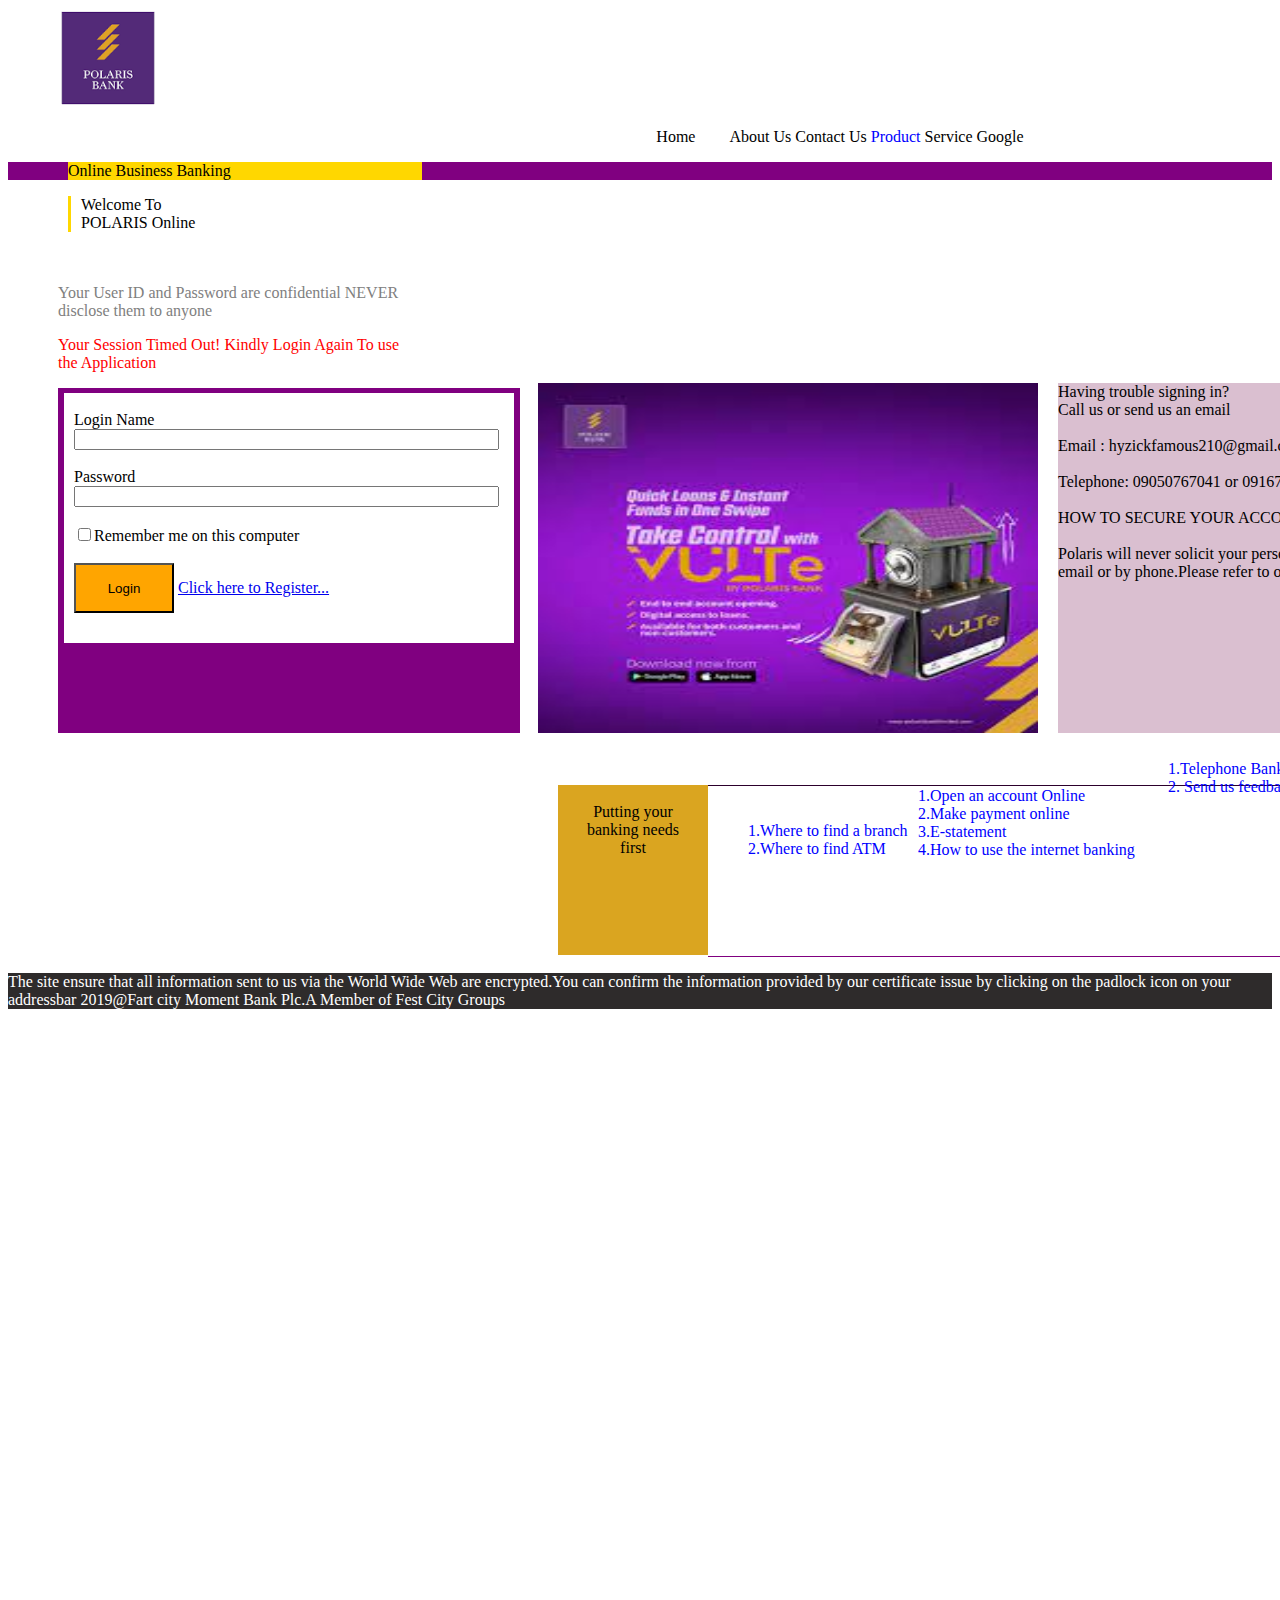
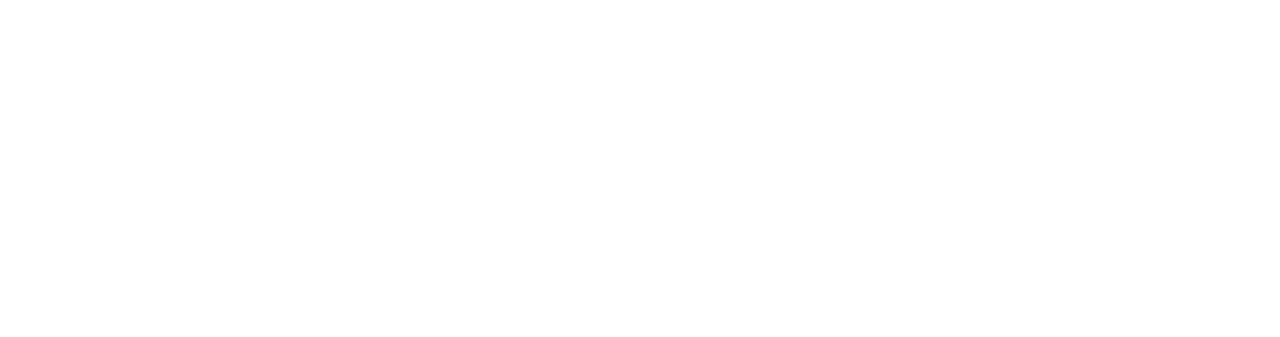
==== index.html @ 7b0329d9 "victor" ====
<!DOCTYPE html>
<html lang="en">
<head>
    <meta charset="UTF-8">
    <meta http-equiv="X-UA-Compatible" content="IE=edge">
    <meta name="viewport" content="width=device-width, initial-scale=1.0">
    <title>Index</title>
    <link rel="stylesheet" href="fcmb.css">
    <link rel="stylesheet" href="https://cdnjs.cloudflare.com/ajax/libs/font-awesome/6.4.0/css/all.min.css" integrity="sha512-iecdLmaskl7CVkqkXNQ/ZH/XLlvWZOJyj7Yy7tcenmpD1ypASozpmT/E0iPtmFIB46ZmdtAc9eNBvH0H/ZpiBw==" crossorigin="anonymous" referrerpolicy="no-referrer" />
</head>
<body>
        <img src="polaris.png" alt="fcmb">

    
       <ul id="teeth">
        <li class="run">Home</li>
        <li>About Us</li>
        <li>Contact Us</li>
        <li class="watch">Product</li>
        <li>Service</li>
        <li>Google</li>
       </ul>

<div class="bag">
    <div class="eat">
    <p id="female"><i class="fa fa-lock fa-bounce"> </i>Online Business Banking</p>
</div>
</div>
<div class="serve">
   <b>Welcome To </b><br> <b>POLARIS Online </b>
</div>
<br>
<br>
<p id="colos">Your User ID and Password are confidential NEVER disclose them to anyone</p>
<p id="idan">Your Session Timed Out! Kindly Login Again To use the Application</p>

<div class="box">
 <div class="name">
    <br>
     Login Name<br>
        <input type="text"  name="Login Name" size="50">
    </div>
    <div class="pass">
        <br>
        Password<br>
        <input type="password" size="50">
    </div>
    <br>    
    <div class="check">
        <input type="checkbox">Remember me on this computer
    </div>
    <br> <div class="yansh">
        <button id="hit">Login</button> <a href=" ">Click here to Register...</a>

    </div>
    </div>
    <div class="bald">
        <img id="cool" src="polaris advert.jpg">
    </div>

<div class="goku">
 <p id="saitama"> Having trouble signing in? <br>
    Call us or send us an email<br><br>
    Email : hyzickfamous210@gmail.com <br><br>
    Telephone: 09050767041 or 09167655774 <br><br>

   HOW TO SECURE YOUR ACCOUNT<br><br>

   
    Polaris will never solicit your personal or security information by <br>email or by phone.Please refer to our security page.

    <br>
    
        <br><button id="beerus">FIND OUT MORE</button>
        
            </p>
            </div>
            <p id="whiz">
            <br>  Putting your<br> banking needs <br> first
            </p>

    <ul id="pawpaw">
       
            <li id="laptop"> <i class="fa-solid fa-house fa-"></i></li> <br><br>

       <div class="ovie">

             <li class="goggle">1.Where to find a branch</li><br>

             <li id="service">2.Where to find ATM</li>

        </div>

            <br>

        <div class="oil">
                  <li id="fone"><i class="fa-solid fa-computer-mouse fa-"></i></li> <br> <br>
         <div class="divine">
         <li>1.Open an account Online</li><br>

                  <li>2.Make payment online</li><br>

         <li>3.E-statement</li><br>

         <li>4.How to use the internet banking</li>

        </div>

            </div>

            <br>

            <div class="zeno">
                  <li id="dragon"><i class="fa-solid fa-phone fa-"></i></li> <br> <br>
            <div class="tobi">

                 <li>1.Telephone Banking</li><br>    
                 <li>2. Send us feedback by mail</li>
            </div>
                </div>
    </ul>
    </div>
<div class="coke">

     Connect with Us

</div>
        <div class="fanta">
            <i class="fa-brands fa-facebook"></i>
            <i class="fa-brands fa-whatsapp"></i>
            <i class="fa-brands fa-pinterest"></i>
            <i class="fa-brands fa-youtube"></i>
            <i class="fa-brands fa-tiktok"></i>
            <i class="fa-brands fa-twitter"></i>
        </div>

           <div class="pulpy">

            
            The site ensure that all information sent to us via the World Wide Web are encrypted.You can confirm the information provided by our certificate issue by clicking on the padlock icon on your addressbar 2019@Fart city Moment Bank Plc.A Member of Fest City Groups 

        </div>


























































































































   <!-- <div class="calculator">
    <h1>Simple Calculator</h1>
<input placeholder="input a number" id="input1" value="">

<span id="symbol"></span>

<input placeholder="input a number" id="input2">

<span id="answer"></span>
<br>
<button onclick="ade()">+</button><br>
<button onclick="sub()">-</button><br>
<button onclick="div()">/</button><br>
<button onclick="mul()">*</button><br>
   </div>


   <script>
    let a, b, c, d, k;
function getAnswer(){
    if(a==""||b==""){
        c.innerHTML = "oga you blind,fill something ode"
        c.style.color="red";
    }
    else if (isNaN(a)  || isNaN(a)){
        c.innerHTML="ode nah only number dey allowed."
        c.style.color="red";
    }
    else{
        c.innerHTML=`= ${k}`;
        c.style.color="greeen";
    }
}
    function ade(){
        a = Number(document.getElementById('input1').value);
        b = Number(document.getElementById('input2').value);
        c = document.getElementById('answer');
        d = document.getElementById('symbol');
        k=a+b;
        d.innerHTML = '+';
        getAnswer()
    };

    function sub(){
    k =a - b
    d.innerHTML = '-'
    getAnswer();
    }

    function div(){
    k =a / b
    d.innerHTML = '/'
    getAnswer();
    }

    function mul(){
    k =a * b
    d.innerHTML = '*'
    getAnswer();
    }
   </script> -->
</body>
</html>
---- fcmb.css ----
img{
    width: 200px;
    height: 100px;
}
li{
    display: inline-block;
    
}
#teeth{
    text-align: center;
    margin-left:360px;
}
.run{
    margin-right:30px ;
}
.bag{
    background-color: purple;
}
p{
    background-color: gold;
    margin-right: 850px;
    margin-left: 50px;
}
#female{
    margin-left: 60px;
}
.serve{
    margin-left: 60px;
    
    border-left:  3px solid gold;
}
b{
    margin-left:10px;
     font-weight: 100;
}
#colos{
    color:grey;
    background-color: white;
}
#idan{
    color:red;
    background-color: white;;
}
.box{
    border-left: 6px solid purple;
    border-right: 6px solid purple;
    border-top: 5px solid purple;
    border-bottom:90px solid purple;
    height: 250px;
    width: 450px;
    margin-left: 50px;

}
.name{
    margin-left: 10px;
}
.pass{
    margin-left:10px;
}
.check{
    margin-left: 10px;
}
#hit{
    background-color: orange;
    color:black;
    width: 100px;
    height: 50px;
    margin-left: 10px;;
}
#cool{
    width: 500px;
    height: 350px;
    display: inline-block;
    position: relative;
    bottom: 350px;
    left: 530px;
    
}
#saitama{
    background-color: rgb(218, 191, 208);
    width: 500px;
    height:350px;
    position:relative;
    bottom:720px;
    left: 1000px;
    color: black;
    
    
}
#beerus{
    background-color: goldenrod;
    color: black;
    margin-left:300px;
    height:39px;
}
#whiz{
    background-color: goldenrod;
    position: relative;
     bottom:700px;
     left: 500px;
     width: 150px;
    height:170px;
    display: inline-block;
    text-align: center;
}
#pawpaw{
    border-right: 1px inset purple ;
    border-bottom: 1px inset purple;
    border-top: 1px inset purple;
    height: 170px;
    width: 680px;
    position:relative;
    bottom: 902px;
    left:700px;
   

}

#dot-list{
    list-style-type: disc;
}
.goggle{
    display: inline-block;

}
#service{
    display: inline-block;
    
}

#laptop{
    display: inline-block;
   margin-top:10px;
    
    font-size: 50px;
}

#fone{
    display: inline-block;
    
    font-size: 50px;
}
.oil{
    display: inline-block;
    margin-left: 170px;
    bottom:125px;
    position:relative;
    

}
.divine{
    color:blue;
}
.zeno{
    display: inline-block;
    margin-left:420px ;
    bottom:260px ;
    position:relative;
    
    
}
.ovie{
    color:blue;
    list-style-type: disc;
}
.tobi{
    color: blue;
}
#dragon{
    display: inline-block;
    font-size: 50px;
    color: none;
}
.coke{
    color:blue;
    position: relative;
    margin-left:900px;
    bottom:900px;
}
.fanta{
    position:relative;
    margin-left:1050px;
    bottom:939px;
    font-size: 50px;
}
.pulpy{
    position: relative;
    background-color: rgb(46, 43, 43);
    color:white;
    bottom: 920px;
}
.watch{
    color:blue;
}
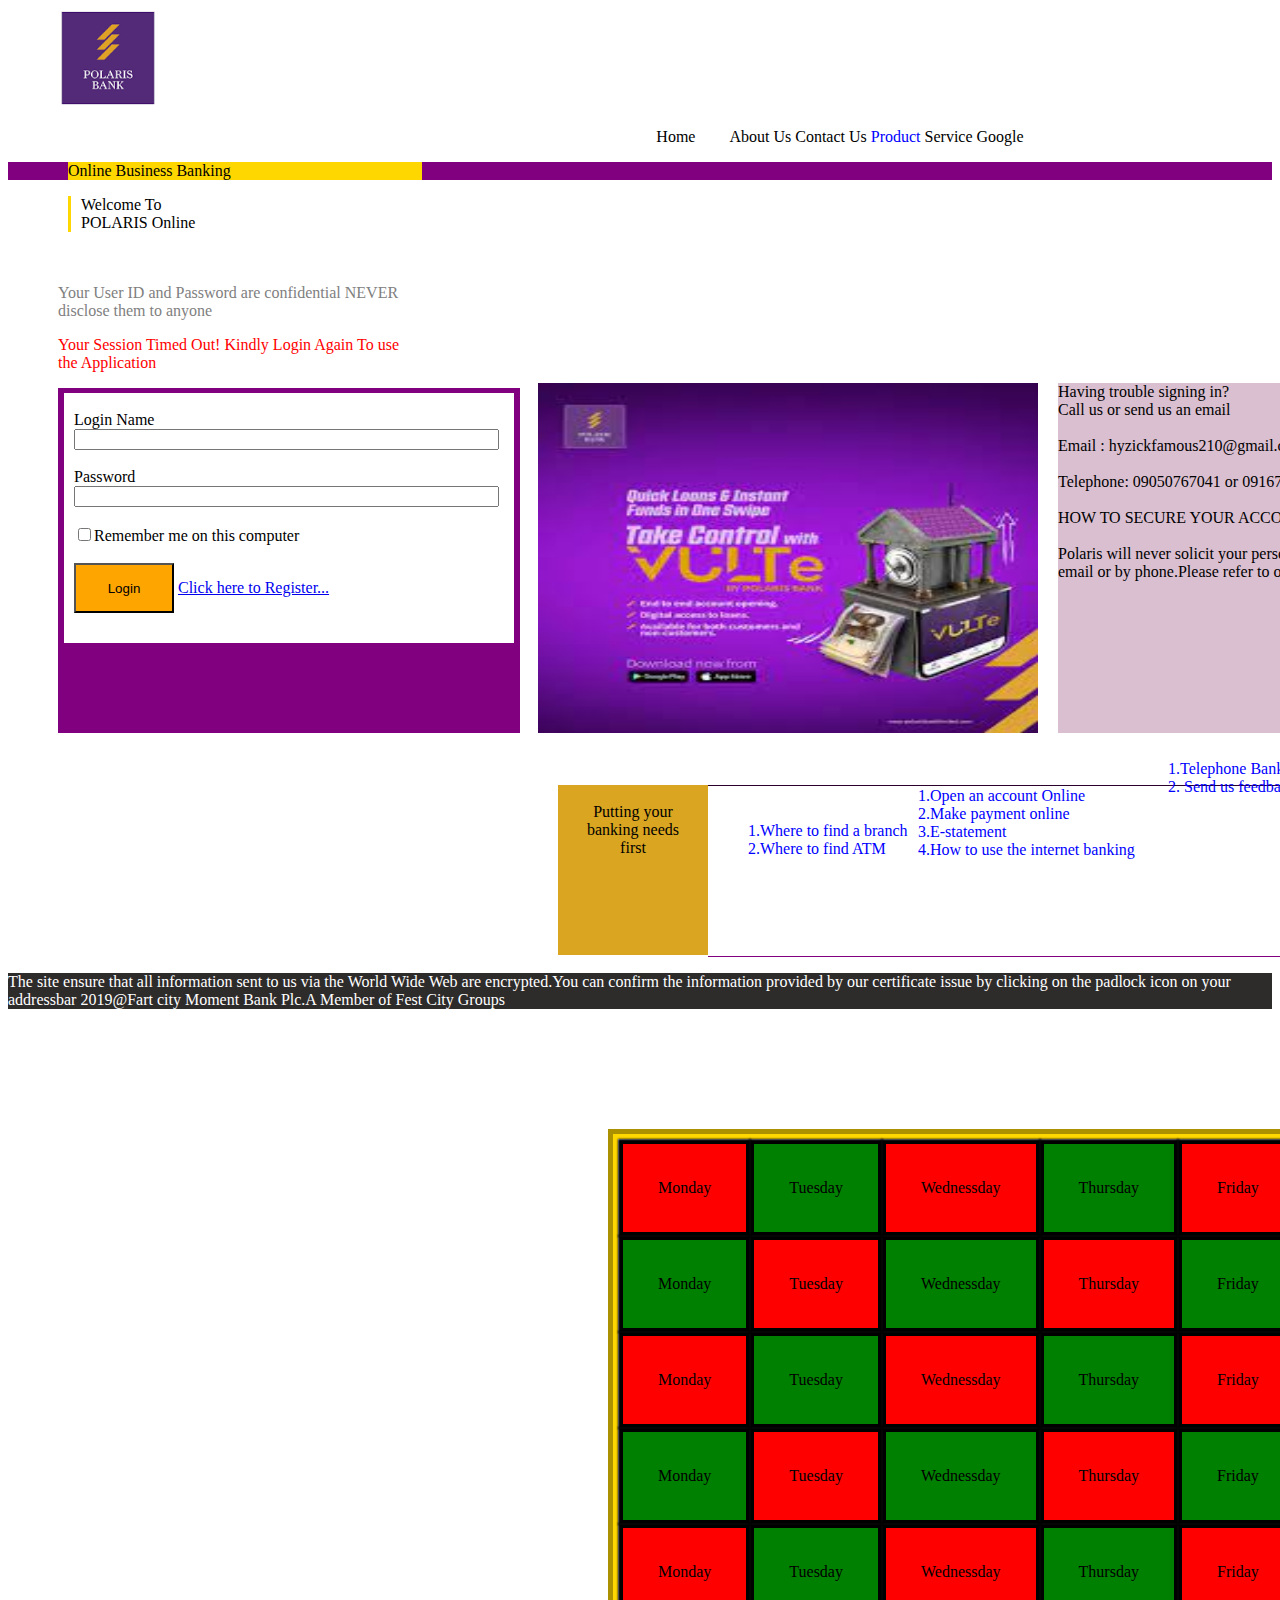
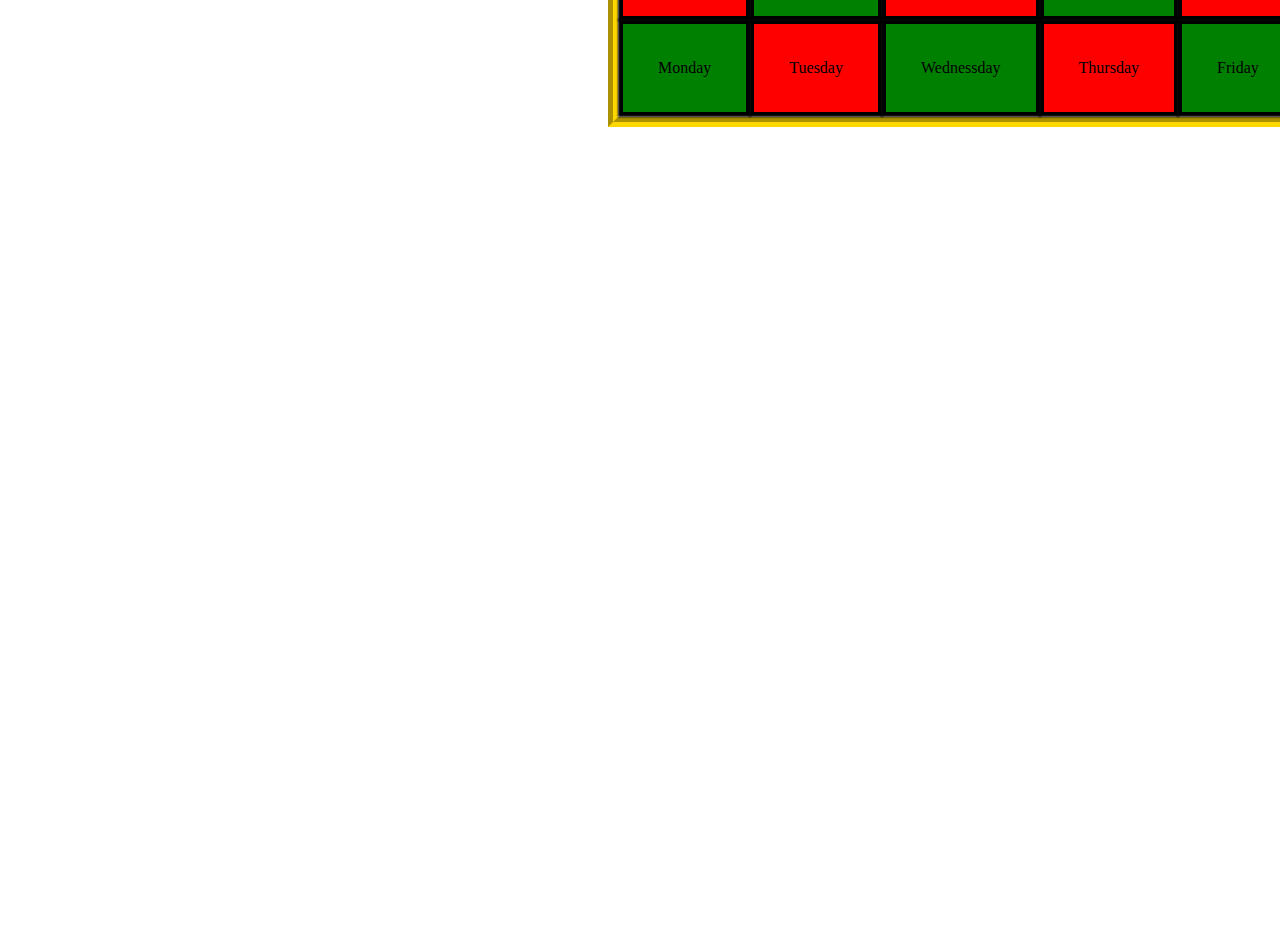
==== commit 9f2a8c79: "practices" ====
--- a/index.html
+++ b/index.html
@@ -5,6 +5,34 @@
     <meta http-equiv="X-UA-Compatible" content="IE=edge">
     <meta name="viewport" content="width=device-width, initial-scale=1.0">
     <title>Index</title>
+    <style>
+        table{
+            border: 10px groove gold;
+            position: relative;
+            left: 600px;
+            bottom: 800px;
+        }
+              td{
+                        border: 3px solid black;
+                        padding: 35px;
+                        color: black;
+                        box-shadow: 0px 0px 2px 2px;
+                        
+                 }
+        tr:nth-child(odd) td:nth-child(odd){
+            background:red;
+        }
+        tr:nth-child(odd) td:nth-child(even){
+            background:green;
+        }
+        tr:nth-child(even) td:nth-child(odd){
+            background:green;
+
+        }
+        tr:nth-child(even) td:nth-child(even){
+            background:red;
+        }
+    </style>
     <link rel="stylesheet" href="fcmb.css">
     <link rel="stylesheet" href="https://cdnjs.cloudflare.com/ajax/libs/font-awesome/6.4.0/css/all.min.css" integrity="sha512-iecdLmaskl7CVkqkXNQ/ZH/XLlvWZOJyj7Yy7tcenmpD1ypASozpmT/E0iPtmFIB46ZmdtAc9eNBvH0H/ZpiBw==" crossorigin="anonymous" referrerpolicy="no-referrer" />
 </head>
@@ -140,9 +168,58 @@
             The site ensure that all information sent to us via the World Wide Web are encrypted.You can confirm the information provided by our certificate issue by clicking on the padlock icon on your addressbar 2019@Fart city Moment Bank Plc.A Member of Fest City Groups 
 
         </div>
-
-
-
+       
+    
+        <table>
+                      <tr>
+                            <td>Monday</td>
+                            <td>Tuesday</td>
+                            <td>Wednessday</td>
+                            <td>Thursday</td>
+                            <td>Friday</td>
+                            <td>Saturday</td>
+                     </tr>
+                     <tr>
+                            <td>Monday</td>
+                            <td>Tuesday</td>
+                            <td>Wednessday</td>
+                            <td>Thursday</td>
+                            <td>Friday</td>
+                            <td>Saturday</td>
+                     </tr>
+                     <tr>
+                            <td>Monday</td>
+                            <td>Tuesday</td>
+                            <td>Wednessday</td>
+                            <td>Thursday</td>
+                            <td>Friday</td>
+                            <td>Saturday</td>
+                    </tr>
+                    <tr>
+                            <td>Monday</td>
+                            <td>Tuesday</td>
+                            <td>Wednessday</td>
+                            <td>Thursday</td>
+                            <td>Friday</td>
+                            <td>Saturday</td>
+                     </tr>
+                    <tr>
+                            <td>Monday</td>
+                            <td>Tuesday</td>
+                            <td>Wednessday</td>
+                            <td>Thursday</td>
+                            <td>Friday</td>
+                            <td>Saturday</td>
+                     </tr>
+                    <tr>
+                            <td>Monday</td>
+                            <td>Tuesday</td>
+                            <td>Wednessday</td>
+                            <td>Thursday</td>
+                            <td>Friday</td>
+                            <td>Saturday</td>
+                     </tr>
+        </table>
 
 
 
